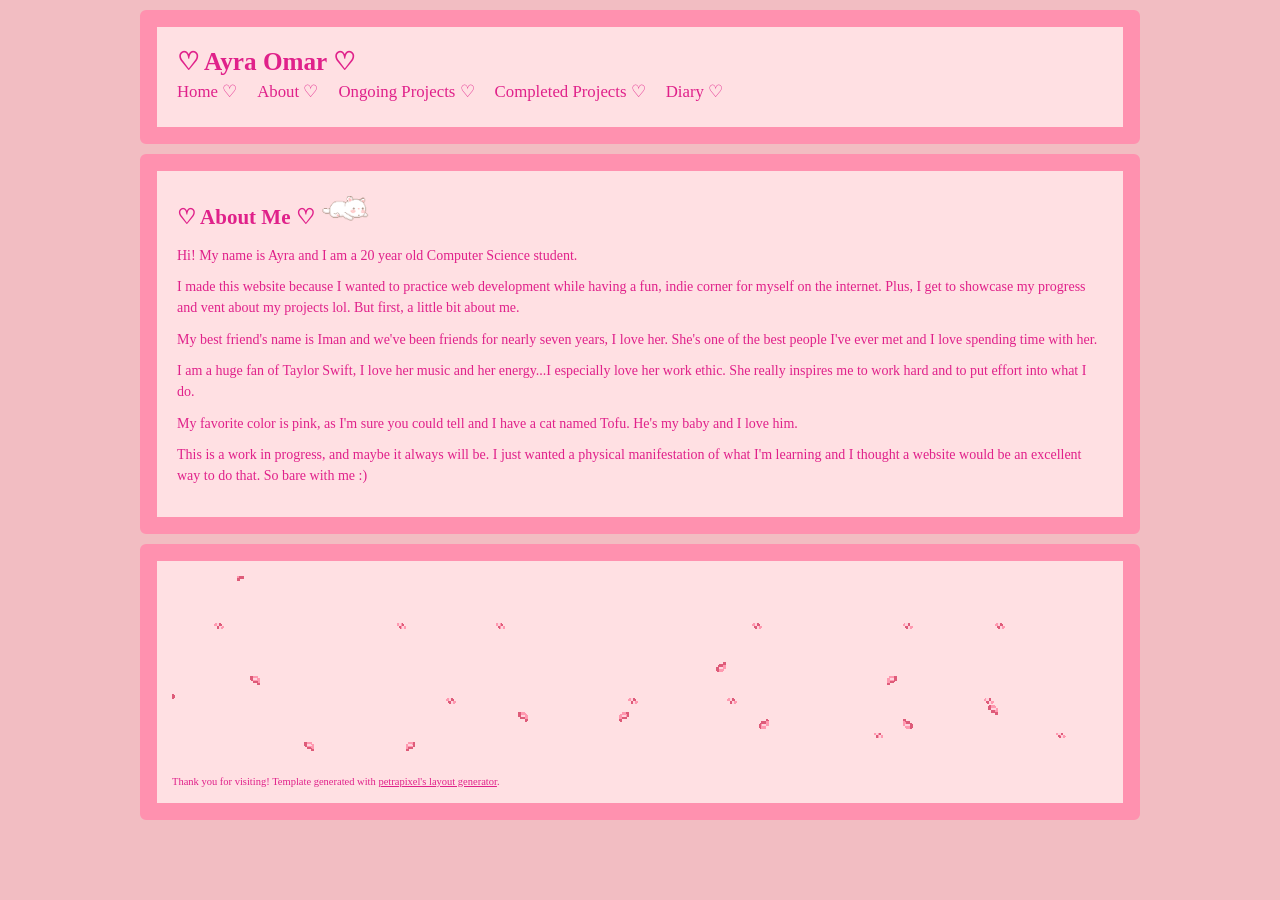
==== about.html @ 64a43286 "Add files via upload" ====
<!DOCTYPE html>
<html lang="en">
  <head>

    <!-- Change your site title: (It is shown in the tab) -->
    <title>♡ Ayra Omar ♡<</title>

    <!-- Change your site description: (It is shown in Google results) -->
    <meta content="My personal portfolio!" name="description" />

    <!-- Setting character encoding and viewport size. Do not remove. -->
    <meta charset="UTF-8">
    <meta name="viewport" content="width=device-width, initial-scale=1.0" />

    <!-- FavIcon (small image in tab), change to any image you want: -->
  <link href="icon.jpeg" rel="icon" type="image/x-icon" />

    <!-- CSS: -->
    <!-- You will have to change this to "../style.css" if this HTML file is in a subfolder, to "../../style.css" if this HTML file is in 2 subfolders, etc. -->
    <link href="./style.css" rel="stylesheet" />
    

    <script>
      // Template generated with petrapixel's layout generator.
      // (Please do not remove this credit.)
      console.log("%cTemplate generated with petrapixel's layout generator: https://petrapixel.neocities.org/coding/layout-generator", "font-size: 14pt; color: #922a45; background: #ffd3ef");
    </script>
  </head>
  
  <body>
    <!-- The next line is a skip-to-content link for keyboard users. Do not remove it! -->
    <a href="#content" id="skip-to-content-link">Skip to content</a>

    <div class="layout">
  
      <!-- =============================================== -->
      <!-- HEADER -->
      <!-- =============================================== -->

      <header>

        <div class="header-content">
	        <div class="header-title">♡ Ayra Omar ♡</div>
	        
	        <!-- NAVIGATION -->
	        <nav>
  <ul>
    <li><a href="index.html">Home ♡</a></li>
    <li><a href="about.html">About ♡</a></li>
    <li><a href="ongoing.html">Ongoing Projects ♡</a></li>
    <li><a href="completed.html">Completed Projects ♡</a></li>
    <li><a href="diary.html">Diary ♡</a></li>
  </ul>
</nav>
        	
        </div>
      </header>

	  
        
      <!-- =============================================== -->
      <!-- LEFT SIDEBAR -->
      <!-- =============================================== -->

      <body class="no-sidebar"></body>
      
  
      <main id="content"> <!-- Do NOT remove the ID here -->

        

        <!-- =============================================== -->
        <!-- MAIN CONTENT -->
        <!-- =============================================== -->


        <section>
          <h1 class = "Home">♡ About Me ♡
             <img src="oop.gif" class ="card-gif">
          </h1>
          <p>Hi! My name is Ayra and I am a 20 year old Computer Science student.</p>
          <p>I made this website because I wanted to practice web development while having a fun, indie corner for myself on the internet. Plus, I get to showcase my progress and vent about my projects lol.
            But first, a little bit about me.</p>
             <p>My best friend's name is Iman and we've been friends for nearly seven years, I love her. She's one of the best people I've ever met and I love spending time with her.</p>
            <p>I am a huge fan of Taylor Swift, I love her music and her energy...I especially love her work ethic. She really inspires me to work hard and to put effort into what I do.</p>
            <p>My favorite color is pink, as I'm sure you could tell and I have a cat named Tofu. He's my baby and I love him.</p>
          <p>This is a work in progress, and maybe it always will be. I just wanted a physical manifestation of what I'm learning and I thought a website would be an excellent way to do that. So bare with me :)</p>

        </section>
      </main>


      <!-- =============================================== -->
      <!-- FOOTER -->
      <!-- =============================================== -->

      <footer>
  <div class="footer-container">
    <img src="petals.gif" class="footer-gif">
    <div>Thank you for visiting! Template generated with <a href="https://petrapixel.neocities.org/coding/layout-generator.html">petrapixel's layout generator</a>.</div>
  </div>
</footer>
    <!-- Closing .layout: -->
    </div>


    <!-- Add any additional Javascript code (<script></script>) here. -->
      <audio id="clickSound" src="click.mp3"></audio>
     <script>
  const clickSound = document.getElementById("clickSound");

  const clickableElements = document.querySelectorAll("a, button");

  clickableElements.forEach(el => {
    el.addEventListener("click", () => {
      clickSound.currentTime = 0;
      clickSound.play();
    });
  });
</script>
     <audio id="hoverSound" src="hover.mp3"></audio>
     <script>
  const sound = document.getElementById("hoverSound");

  const links = document.querySelectorAll("nav a");

  links.forEach(link => {
    link.addEventListener("mouseenter", () => {
      sound.currentTime = 0;
      sound.play();
    });
  });
</script>
  </body>
</html>
---- style.css ----
/* -------------------------------------------------------- */
/* VARIABLES */
/* -------------------------------------------------------- */

/* Variables are used like this: var(--text-color) */
@media (max-width: 800px) {
  .home-projects,
  .project-preview,
  .home-nav {
    flex-direction: column;
    align-items: center;
    gap: 10px;
    justify-content: center;
  }
  body {
    font-size: 14px;
  }

  h1 {
    font-size: 1.6rem;
  }

  h2 {
    font-size: 1.3rem;
  }
img,
  video {
    max-width: 100%;
    height: auto;
  }
* {
  box-sizing: border-box;
}
.layout {
   width: 100%;
    grid-template-columns: 1fr;
}
body {
  overflow-x: hidden;
}
  .card-gif,
  .title-gif {
    width: 30px;
  }
  .card {
    width: 90%;
    margin: 0 auto;
  }
}
@font-face {
    font-family: 'OldNewspaper'; /* Give it a name you'll remember */
    src: url('fonts/OldNewspaperTypes.ttf') format('truetype');
    font-weight: normal;
    font-style: normal;
}
:root {
  /* Background Colors: */
  --background-color: #f2bdc2;
  --content-background-color: #ffe0e3;
  --sidebar-background-color: #ffe0e3;

  /* Text Colors: */
  --text-color: #e0218a;
  --sidebar-text-color: #e0218a;
  --link-color: #e0218a;
  --link-color-hover: #e0218a;

  /* Text: */
  --font: OldNewspaper, OldNewspaper;
  --heading-font: OldNewspaper;
  --font-size: 14px;
  --letter-spacing: 0.5px;

  /* Other Settings: */
  --margin: 10px;
  --padding: 20px;
  --border: 17px solid #ff91af;
  --round-borders: 6px;
  --sidebar-width: 400px;
}

/* -------------------------------------------------------- */
/* BASICS */
/* -------------------------------------------------------- */

* {
  box-sizing: border-box;
}

body {
  display: flex;
  align-items: flex-start;
  justify-content: center;
  min-height: 100vh;
  font-size: var(--font-size);
  margin: 0;
  padding: var(--margin);
  color: var(--text-color);
  font-family: var(--font);
  line-height: 1.2;
  background: var(--background-color);
  background-image: url("https://tse1.mm.bing.net/th/id/OIP.FplvnYpSXaGTWVfU-zD03wHaEA?pid=Api&P=0&h=220");
}

::selection {
  /* (Text highlighted by the user) */
  background: rgba(236, 128, 164, 0.2);
}

mark {
  /* Text highlighted by using the <mark> element */
  text-shadow: 1px 1px 4px var(--link-color);
  background-color: inherit;
  color: var(--text-color);
}

/* Links: */
a {
  text-decoration: underline;
}

a,
a:visited {
  color: var(--link-color);
}

a:hover,
a:focus {
  color: var(--link-color-hover);
  text-decoration: none;
}

/* -------------------------------------------------------- */
/* LAYOUT */
/* -------------------------------------------------------- */

.layout {
  width: 1000px;
  display: grid;
  grid-gap: var(--margin);
  grid-template: "header header" auto "leftSidebar main" auto "footer footer" auto / var(--sidebar-width) auto;
  /* Confused by the grid? Check out my tutorial: https://petrapixel.neocities.org/coding/positioning-tutorial#grid */
}

main {
  grid-area: main;
  overflow-y: auto;
  padding: var(--padding);
  background: var(--content-background-color);
  border: var(--border);
  border-radius: var(--round-borders);
}

/* -------------------------------------------------------- */
/* HEADER */
/* -------------------------------------------------------- */

header {
  grid-area: header;
  font-size: 1.2em;
  border: var(--border);
  border-radius: var(--round-borders);
  background: var(--content-background-color);
}

.header-content {
  padding: var(--padding);
}

.header-title {
  font-family: var(--heading-font);
  font-size: 1.5em;
  font-weight: bold;
}

.header-image img {
  width: 100%;
  height: auto;
}

/* -------------------------------------------------------- */
/* SIDEBARS */
/* -------------------------------------------------------- */

aside {
  grid-area: aside;
  border: var(--border);
  border-radius: var(--round-borders);
  overflow: hidden;
  background: var(--sidebar-background-color);
  padding: var(--padding);
  color: var(--sidebar-text-color);
}

.left-sidebar {
  grid-area: leftSidebar;
}

.right-sidebar {
  grid-area: rightSidebar;
}

.sidebar-title {
  font-weight: bold;
  font-size: 1.2em;
  font-family: var(--heading-font);
}

.sidebar-section:not(:last-child) {
  margin-bottom: 3em;
}

.sidebar-section ul,
.sidebar-section ol {
  padding-left: 1.5em;
}

.sidebar-section > *:not(p):not(ul):not(ol):not(blockquote) {
  margin-top: 10px;
}

/* Sidebar Blockquote: */

.sidebar-section blockquote {
  background: rgba(245, 255, 250, 0);
  padding: 15px;
  margin: 1em 0;
  border-radius: 10px;
  overflow: hidden;
}

.sidebar-section blockquote > *:first-child {
  margin-top: 0;
}

.sidebar-section blockquote > *:last-child {
  margin-bottom: 0;
}

/* Site Button: */

.site-button {
  display: flex;
  flex-direction: column;
  align-items: center;
}

.site-button textarea {
  font-family: monospace;
  font-size: 0.7em;
}

/* -------------------------------------------------------- */
/* FOOTER */
/* -------------------------------------------------------- */

footer {
  grid-area: footer;
  border: var(--border);
  border-radius: var(--round-borders);
  overflow: hidden;
  font-size: 0.75em;
  padding: 15px;
  background: var(--content-background-color);
  display: flex;
}

footer a,
footer a:visited {
  color: var(--link-color);
}

footer a:hover,
footer a:focus {
  color: var(--link-color-hover);
}
.footer-container {
  position: relative;
}

.footer-gif {
  width: 100%;
  display: block;
}

.footer-text {
  position: absolute;
  bottom: 10px;
  width: 100%;
  text-align: center;
  color: white;
  font-weight: bold;
}

/* -------------------------------------------------------- */
/* NAVIGATION */
/* -------------------------------------------------------- */

nav {
  margin-bottom: 3em;
}

nav .sidebar-title {
  margin-bottom: 0.5em;
}

nav ul {
  margin: 0 -5px;
  padding: 0;
  list-style: none;
  user-select: none;
}

nav ul li {
  margin-bottom: 0;
}

nav > ul li > a,
nav > ul li > strong {
  display: inline-block;
}

nav > ul li > a,
nav > ul li > details summary,
nav > ul li > strong {
  padding: 5px 10px;
}

nav > ul li > a.active,
nav > ul li > details.active summary {
  font-weight: bold;
}

nav ul summary {
  cursor: pointer;
}

nav ul ul li > a {
  padding-left: 30px;
}

/* NAVIGATION IN HEADER */

header nav {
  margin-bottom: 0;
}

header nav ul {
  display: flex;
  flex-wrap: wrap;
  margin: 0;
}

header nav ul li {
  position: relative;
}

header nav ul li:first-child > a {
  padding-left: 0;
}

header nav ul li:last-child > a {
  padding-right: 0;
}

/* Subnavigation (Drop-Down): */

header nav ul ul {
  background: var(--content-background-color);
  display: none;
  position: absolute;
  top: 100%;
  left: 10px;
  padding: 0.5em;
  z-index: 1;
  border: var(--border);
  min-width: 100%;
  box-shadow: 0px 1px 5px rgba(0,0,0,0.2);
}

header nav ul li:hover ul,
header nav ul li:focus-within ul {
  display: block;
}

header nav ul li strong {
  color: var(--link-color);
  text-decoration: underline;
  font-weight: normal;
}

header nav ul ul li a {
  display: block;
  padding-left: 0;
  padding-right: 0;
}

header nav a {
  position: relative;
  text-decoration: none;
}

header nav a::after {
  content: "";
  position: absolute;
  left: 0;
  bottom: -3px;
  width: 0%;
  height: 2px;
  background: #e0218a;
  transition: width 0.3s ease;
}

header nav a:hover::after {
  width: 100%;
}
/* -------------------------------------------------------- */
/* CONTENT */
/* -------------------------------------------------------- */

main {
  line-height: 1.5;
}

main a,
main a:visited {
  color: var(--link-color);
}

main a:hover,
main a:focus {
  color: var(--link-color-hover);
  text-decoration-style: wavy;
}

main p,
main .image,
main .full-width-image,
main .two-columns {
  margin: 0.75em 0;
}

main ol,
main ul {
  margin: 0.5em 0;
  padding-left: 1.5em;
}

main ol li,
main ul li {
  margin-bottom: 0.2em;
  line-height: 1.3;
}

main ol {
  padding-left: 2em;
}

main blockquote {
  background: rgba(0, 0, 0, 0.1);
  padding: 15px;
  margin: 1em 0;
  border-radius: 10px;
}

main pre {
  margin: 1em 0 1.5em;
}

main code {
  text-transform: none;
}

main center {
  margin: 1em 0;
  padding: 0 1em;
}

main hr {
  border: 0;
  border-top: var(--border);
  margin: 1.5em 0;
}

/* HEADINGS: */

main h1,
main h2,
main h3,
main h4,
main h5,
main h6 {
  font-family: var(--heading-font);
  margin-bottom: 0;
  line-height: 1.5;
}

main h1:first-child,
main h2:first-child,
main h3:first-child,
main h4:first-child,
main h5:first-child,
main h6:first-child {
  margin-top: 0;
}

main h1 {
  font-size: 1.5em;
}

main h2 {
  font-size: 1.4em;
}

main h3 {
  font-size: 1.3em;
}

main h4 {
  font-size: 1.2em;
}

main h5 {
  font-size: 1.1em;
}

main h6 {
  font-size: 1em;
}

/* COLUMNS: */

.two-columns {
  display: flex;
}

.two-columns > * {
  flex: 1 1 0;
  margin: 0;
}

.two-columns > *:first-child {
  padding-right: 0.75em;
}

.two-columns > *:last-child {
  padding-left: 0.75em;
}

/* -------------------------------------------------------- */
/* CONTENT IMAGES */
/* -------------------------------------------------------- */

.image {
  display: block;
  width: auto;
  height: auto;
  max-width: 100%;
}

.full-width-image {
  display: block;
  width: 100%;
  height: auto;
}

.images {
  display: flex;
  width: calc(100% + 5px + 5px);
  margin-left: -5px;
  margin-right: -5px;
}

.images img {
  width: 100%;
  height: auto;
  padding: 5px;
  margin: 0;
  overflow: hidden;
}

/* -------------------------------------------------------- */
/* ACCESSIBILITY */
/* -------------------------------------------------------- */

/* please do not remove this. */

#skip-to-content-link {
  position: fixed;
  top: 0;
  left: 0;
  display: inline-block;
  padding: 0.375rem 0.75rem;
  line-height: 1;
  font-size: 1.25rem;
  background-color: var(--content-background-color);
  color: var(--text-color);
  transform: translateY(-3rem);
  transition: transform 0.1s ease-in;
  z-index: 99999999999;
}

#skip-to-content-link:focus,
#skip-to-content-link:focus-within {
  transform: translateY(0);
}

/* -------------------------------------------------------- */
/* MOBILE RESPONSIVE */
/* -------------------------------------------------------- */

/* CSS Code for devices < 800px */
@media (max-width: 800px) {
  body {
    font-size: 14px;
  }

  .layout {
    width: 100%;
    grid-template: "header" auto  "leftSidebar" auto "main" auto "footer" auto / 1fr;
    /* Confused by the grid? Check out my tutorial: https://petrapixel.neocities.org/coding/positioning-tutorial#grid */
  }

  
  .right-sidebar { 
    display: none;
  }

  aside {
    border-bottom: 1px solid;
    padding: 9px;
    font-size: 0.9em;
  }

  
  nav {
    padding: 0;
  }

  nav > ul {
    padding-top: 0.5em;
  }

  nav > ul li > a,
  nav > ul li > details summary,
  nav > ul li > strong {
    padding: 0.5em;
  }

  main {
    max-height: none;
    padding: 15px;
  }

  .images {
    flex-wrap: wrap;
  }

  .images img {
    width: 100%;
  }
.gif {
  width: 180px;
  border-radius: 10px;
  display: block;
  margin: 0 auto;
}
.gif-video {
  width: 50px;
  height: auto;
}

  #skip-to-content-link {
    font-size: 1rem;
  }
}

/* -------------------------------------------------------- */
/* CARDS */
/* -------------------------------------------------------- */
.home-projects {
  display: flex;
  gap: 15px;
  flex-wrap: wrap;
  margin-top: 10px;
}
.home-projects .card {
  width: 260px;
  border: 2px solid #ffb6e6;
  box-shadow: 0 6px 18px rgba(0,0,0,0.12);
}
.card {
  background: #fffafa;
  padding: 15px;
  margin: 20px 0;
  border-radius: 12px;
  box-shadow: 0 4px 12px rgba(0,0,0,0.1);
   transition: transform 0.2s ease, box-shadow 0.2s ease;
   cursor: pointer;
}
.card:hover {
  transform: scale(1.02);
  box-shadow: 0 8px 20px rgba(0,0,0,0.15);
}
.card-header {
  display: flex;
  align-items: center;
  gap: 10px;
}
.card-gif {
  width: 50px;
  height: auto;
  border-radius: 8px;
}
.card-link {
  text-decoration: none;
  color: inherit;
  display: block;
}
.tags {
  margin-top: 10px;
}

.tag {
  display: inline-block;
  background: #ffe4f2;   /* soft pink */
  color: #000;
  padding: 2px 8px;
  margin: 3px;
  border-radius: 6px;
  font-size: 12px;
  border: 1px solid #ffcce6;
}
.tag:hover {
  background: #ffb6e6;
}

/* -------------------------------------------------------- */
/* NO SIDEBAR */
/* -------------------------------------------------------- */
.no-sidebar .layout {
  grid-template:
    "header" auto
    "main" auto
    "footer" auto
    / 1fr;
}

.page-title {
  display: flex;
  align-items: center;
  gap: 10px;
}

.slideshow {
  position: relative;
  text-align: center;
}

.slide {
  display: none;
  width: 60%;
  max-width: 500px;
  margin: auto;
  border-radius: 10px;
}

.slide.active {
  display: block;
}

.slideshow button {
  position: absolute;
  top: 50%;
  transform: translateY(-50%);
  background: pink;
  border: none;
  padding: 8px 12px;
  cursor: pointer;
}

.slideshow button:first-of-type {
  left: 10px;
}

.slideshow button:last-of-type {
  right: 10px;
}
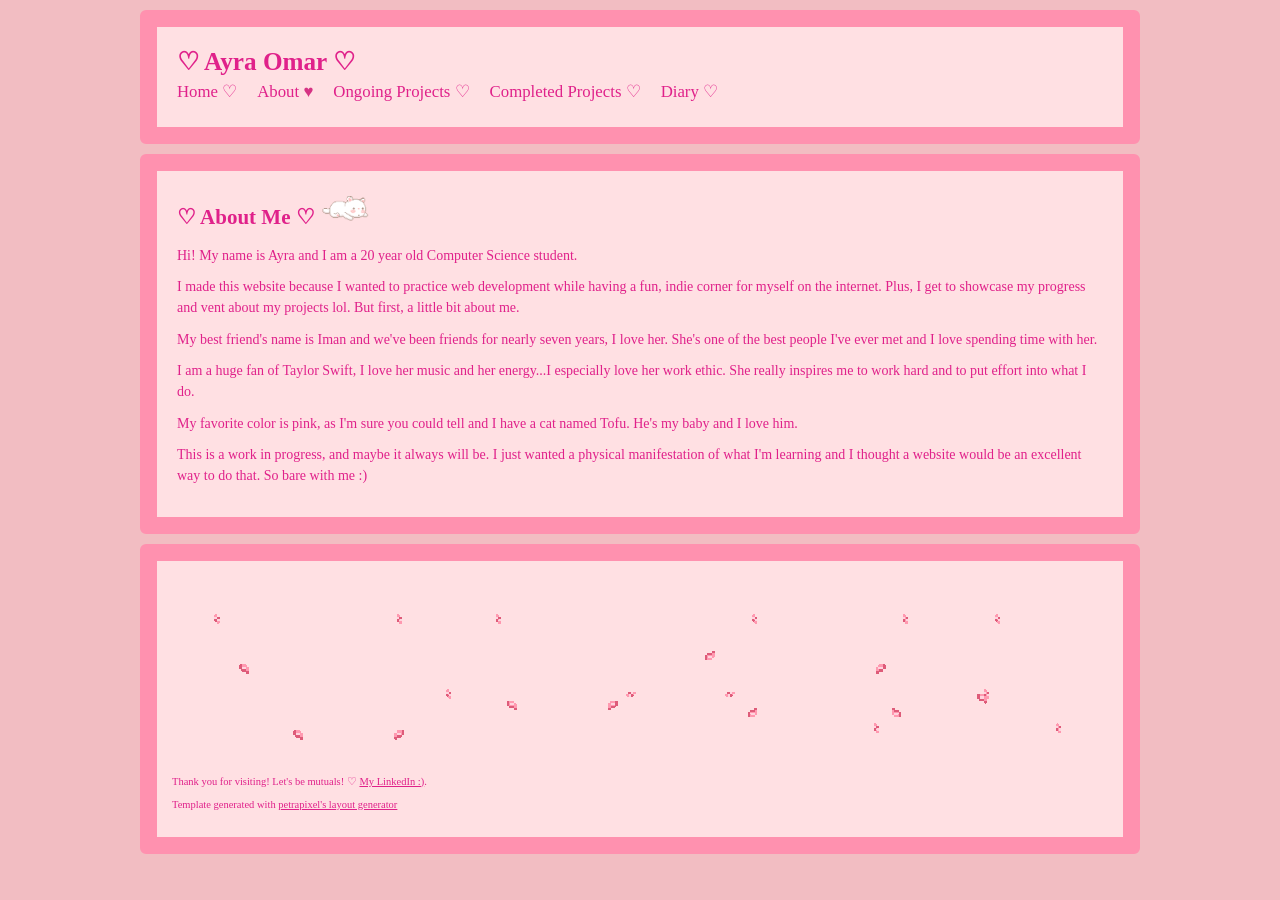
==== commit 04af5411: "Add files via upload Added active nav states with filled hearts ♡ → ♥ and linked my LinkedIn in the " ====
--- a/about.html
+++ b/about.html
@@ -46,7 +46,9 @@
 	        <nav>
   <ul>
     <li><a href="index.html">Home ♡</a></li>
-    <li><a href="about.html">About ♡</a></li>
+    <li><a href="about.html" class="nav-active">About 
+      <span class="heart-filled">♥</span>
+    </a></li>
     <li><a href="ongoing.html">Ongoing Projects ♡</a></li>
     <li><a href="completed.html">Completed Projects ♡</a></li>
     <li><a href="diary.html">Diary ♡</a></li>
@@ -94,10 +96,11 @@
       <!-- FOOTER -->
       <!-- =============================================== -->
 
-      <footer>
+     <footer>
   <div class="footer-container">
     <img src="petals.gif" class="footer-gif">
-    <div>Thank you for visiting! Template generated with <a href="https://petrapixel.neocities.org/coding/layout-generator.html">petrapixel's layout generator</a>.</div>
+    <div>Thank you for visiting! Let's be mutuals! ♡ <a href = "https://www.linkedin.com/in/ayra-omar-4346a4377/"> My LinkedIn :)</a>.
+    <p>Template generated with <a href="https://petrapixel.neocities.org/coding/layout-generator.html">petrapixel's layout generator</a></div>
   </div>
 </footer>
     <!-- Closing .layout: -->
--- a/style.css
+++ b/style.css
@@ -363,6 +363,21 @@
   padding-right: 0;
 }
 
+/* Hide the filled heart by default */
+.heart-filled {
+    display: none;
+}
+
+/* When the parent link has the active class, swap them! */
+.nav-active .heart-hollow {
+    display: none;
+}
+
+.nav-active .heart-filled {
+    display: inline;
+    color: #D63384;
+}
+
 /* Subnavigation (Drop-Down): */
 
 header nav ul ul {
@@ -583,7 +598,6 @@
 /* ACCESSIBILITY */
 /* -------------------------------------------------------- */
 
-/* please do not remove this. */
 
 #skip-to-content-link {
   position: fixed;
@@ -752,6 +766,10 @@
   gap: 10px;
 }
 
+/* -------------------------------------------------------- */
+/* SLIDESHOW */
+/* -------------------------------------------------------- */
+
 .slideshow {
   position: relative;
   text-align: center;
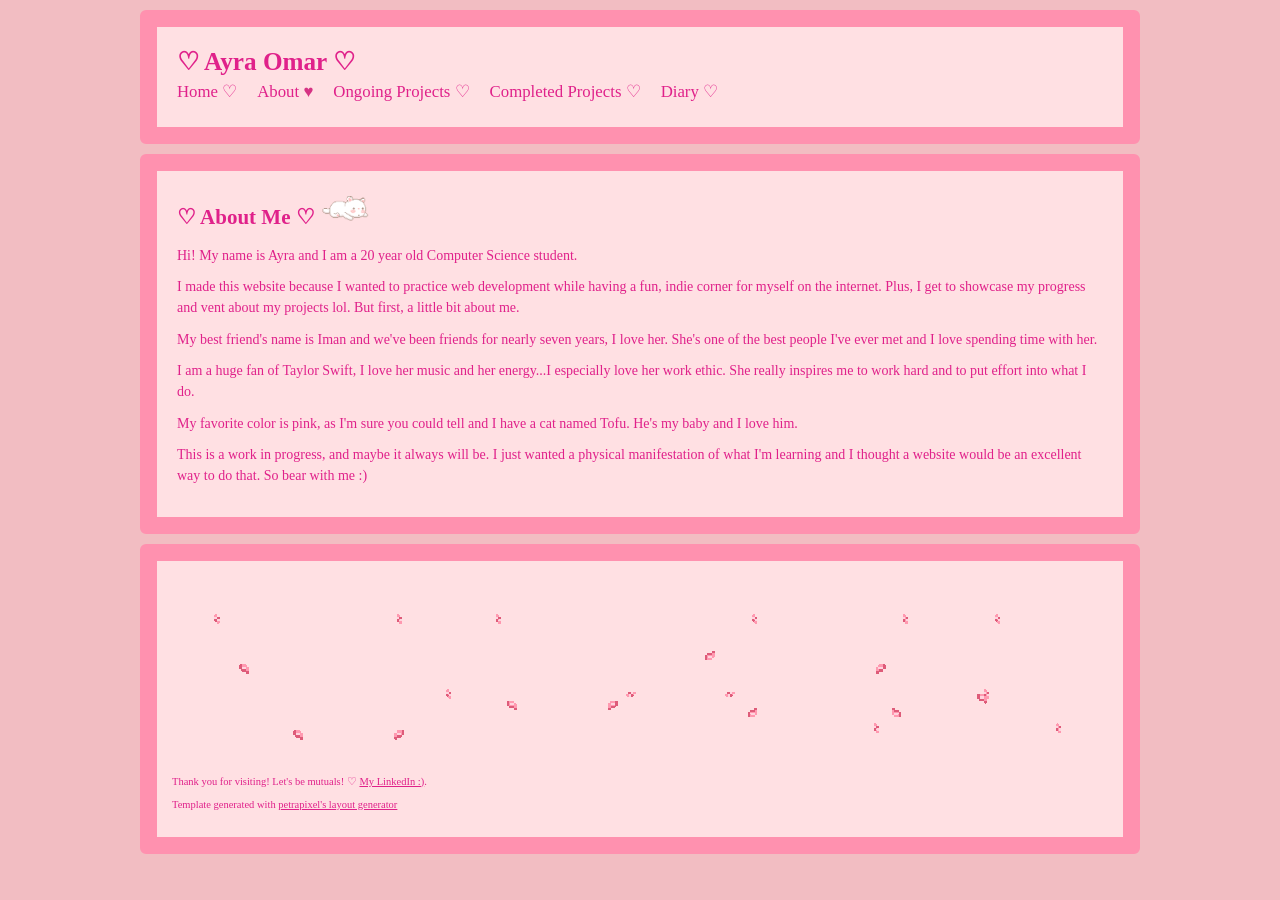
==== commit 49ebd1ac: "Update about.html" ====
--- a/about.html
+++ b/about.html
@@ -86,7 +86,7 @@
              <p>My best friend's name is Iman and we've been friends for nearly seven years, I love her. She's one of the best people I've ever met and I love spending time with her.</p>
             <p>I am a huge fan of Taylor Swift, I love her music and her energy...I especially love her work ethic. She really inspires me to work hard and to put effort into what I do.</p>
             <p>My favorite color is pink, as I'm sure you could tell and I have a cat named Tofu. He's my baby and I love him.</p>
-          <p>This is a work in progress, and maybe it always will be. I just wanted a physical manifestation of what I'm learning and I thought a website would be an excellent way to do that. So bare with me :)</p>
+          <p>This is a work in progress, and maybe it always will be. I just wanted a physical manifestation of what I'm learning and I thought a website would be an excellent way to do that. So bear with me :)</p>
 
         </section>
       </main>
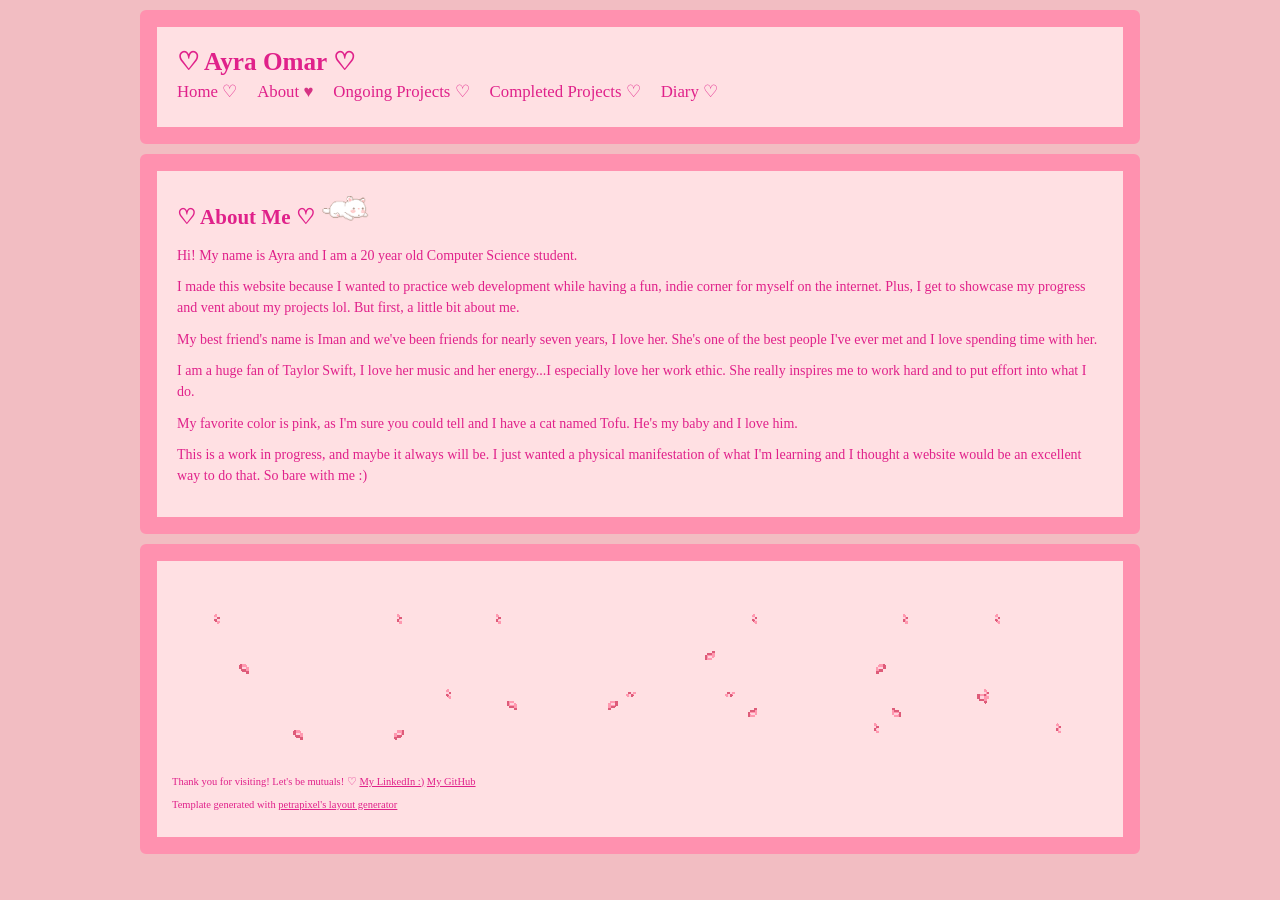
==== commit bd736c10: "Add files via upload Improved Navigation on project pages & added content" ====
--- a/about.html
+++ b/about.html
@@ -86,7 +86,7 @@
              <p>My best friend's name is Iman and we've been friends for nearly seven years, I love her. She's one of the best people I've ever met and I love spending time with her.</p>
             <p>I am a huge fan of Taylor Swift, I love her music and her energy...I especially love her work ethic. She really inspires me to work hard and to put effort into what I do.</p>
             <p>My favorite color is pink, as I'm sure you could tell and I have a cat named Tofu. He's my baby and I love him.</p>
-          <p>This is a work in progress, and maybe it always will be. I just wanted a physical manifestation of what I'm learning and I thought a website would be an excellent way to do that. So bear with me :)</p>
+          <p>This is a work in progress, and maybe it always will be. I just wanted a physical manifestation of what I'm learning and I thought a website would be an excellent way to do that. So bare with me :)</p>
 
         </section>
       </main>
@@ -99,7 +99,8 @@
      <footer>
   <div class="footer-container">
     <img src="petals.gif" class="footer-gif">
-    <div>Thank you for visiting! Let's be mutuals! ♡ <a href = "https://www.linkedin.com/in/ayra-omar-4346a4377/"> My LinkedIn :)</a>.
+    <div>Thank you for visiting! Let's be mutuals! ♡ <a href = "https://www.linkedin.com/in/ayra-omar-4346a4377/"> My LinkedIn :)</a>
+    <a href = "https://github.com/ayraomar">My GitHub</a>
     <p>Template generated with <a href="https://petrapixel.neocities.org/coding/layout-generator.html">petrapixel's layout generator</a></div>
   </div>
 </footer>
--- a/style.css
+++ b/style.css
@@ -694,23 +694,29 @@
 /* -------------------------------------------------------- */
 .home-projects {
   display: flex;
-  gap: 15px;
   flex-wrap: wrap;
-  margin-top: 10px;
+  gap: 20px;
+  justify-content: center;
+  margin: 0 auto;
+  max-width: 1200px;
 }
 .home-projects .card {
-  width: 260px;
-  border: 2px solid #ffb6e6;
-  box-shadow: 0 6px 18px rgba(0,0,0,0.12);
+ width: 280px;         
+ min-height: 125px; 
+ margin: 0;    
+ display: flex;
+ flex-direction: column;
+ justify-content: flex-start;
 }
 .card {
   background: #fffafa;
   padding: 15px;
-  margin: 20px 0;
+  margin: 20px auto;
   border-radius: 12px;
   box-shadow: 0 4px 12px rgba(0,0,0,0.1);
-   transition: transform 0.2s ease, box-shadow 0.2s ease;
-   cursor: pointer;
+  transition: transform 0.2s ease, box-shadow 0.2s ease;
+  cursor: pointer;
+  max-width: 90%
 }
 .card:hover {
   transform: scale(1.02);
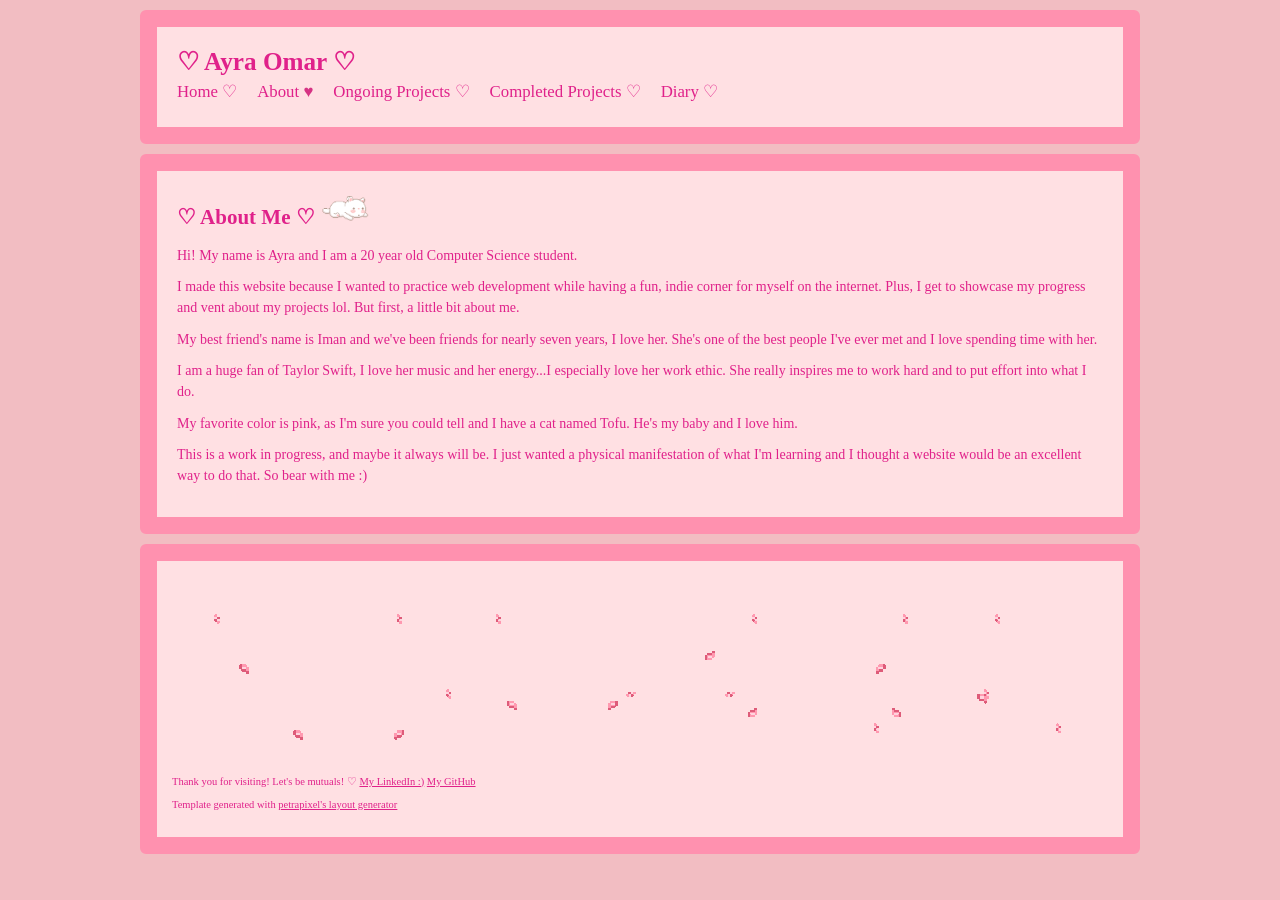
==== commit 7266e4f4: "Add files via upload" ====
--- a/about.html
+++ b/about.html
@@ -86,7 +86,7 @@
              <p>My best friend's name is Iman and we've been friends for nearly seven years, I love her. She's one of the best people I've ever met and I love spending time with her.</p>
             <p>I am a huge fan of Taylor Swift, I love her music and her energy...I especially love her work ethic. She really inspires me to work hard and to put effort into what I do.</p>
             <p>My favorite color is pink, as I'm sure you could tell and I have a cat named Tofu. He's my baby and I love him.</p>
-          <p>This is a work in progress, and maybe it always will be. I just wanted a physical manifestation of what I'm learning and I thought a website would be an excellent way to do that. So bare with me :)</p>
+          <p>This is a work in progress, and maybe it always will be. I just wanted a physical manifestation of what I'm learning and I thought a website would be an excellent way to do that. So bear with me :)</p>
 
         </section>
       </main>
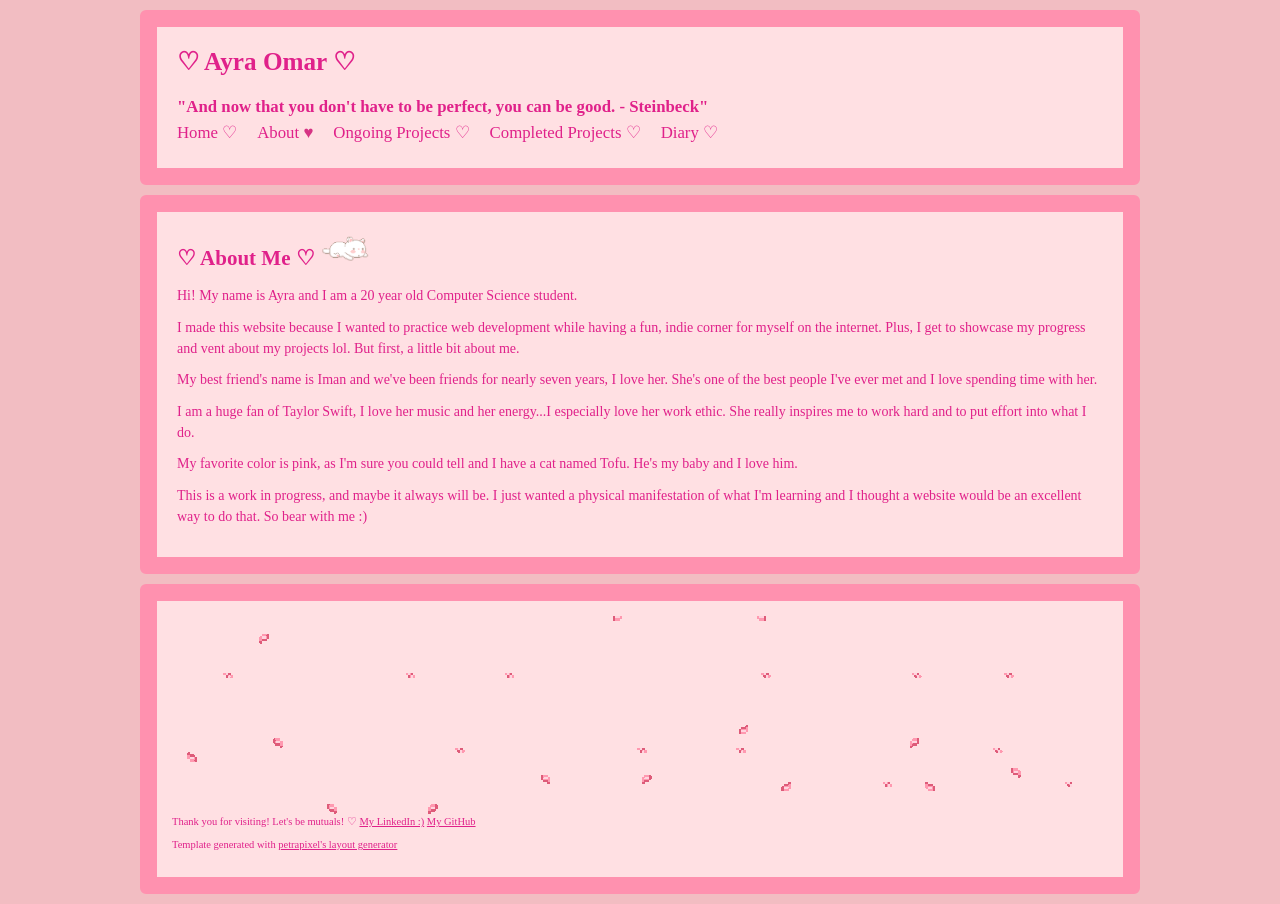
==== commit c9d08920: "Add files via upload" ====
--- a/about.html
+++ b/about.html
@@ -41,7 +41,8 @@
 
         <div class="header-content">
 	        <div class="header-title">♡ Ayra Omar ♡</div>
-	        
+          <br>
+	        <div class="header-text">"And now that you don't have to be perfect, you can be good. - Steinbeck"</div>
 	        <!-- NAVIGATION -->
 	        <nav>
   <ul>
--- a/style.css
+++ b/style.css
@@ -178,6 +178,12 @@
   height: auto;
 }
 
+.header-text {
+  font-family: var(--heading-font);
+  font-size: 1em;
+  font-weight: bold;
+}
+
 /* -------------------------------------------------------- */
 /* SIDEBARS */
 /* -------------------------------------------------------- */
